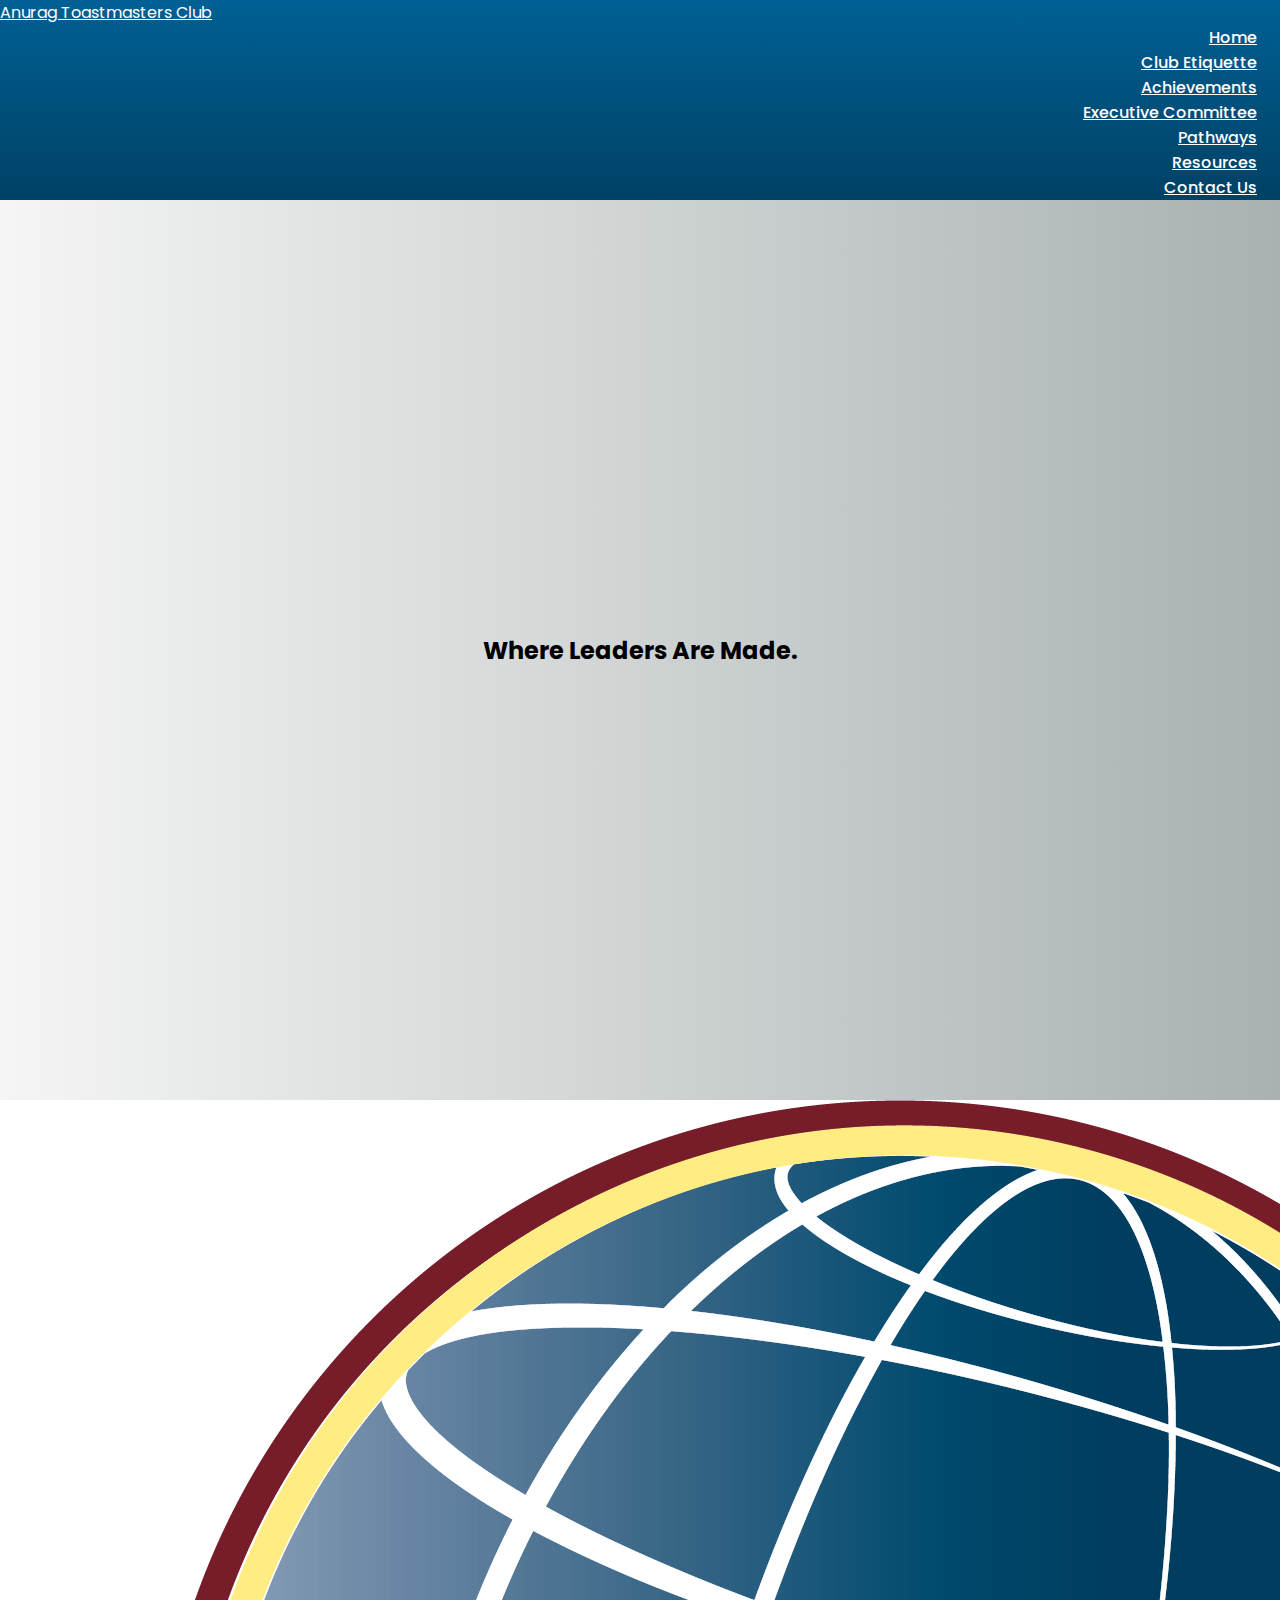
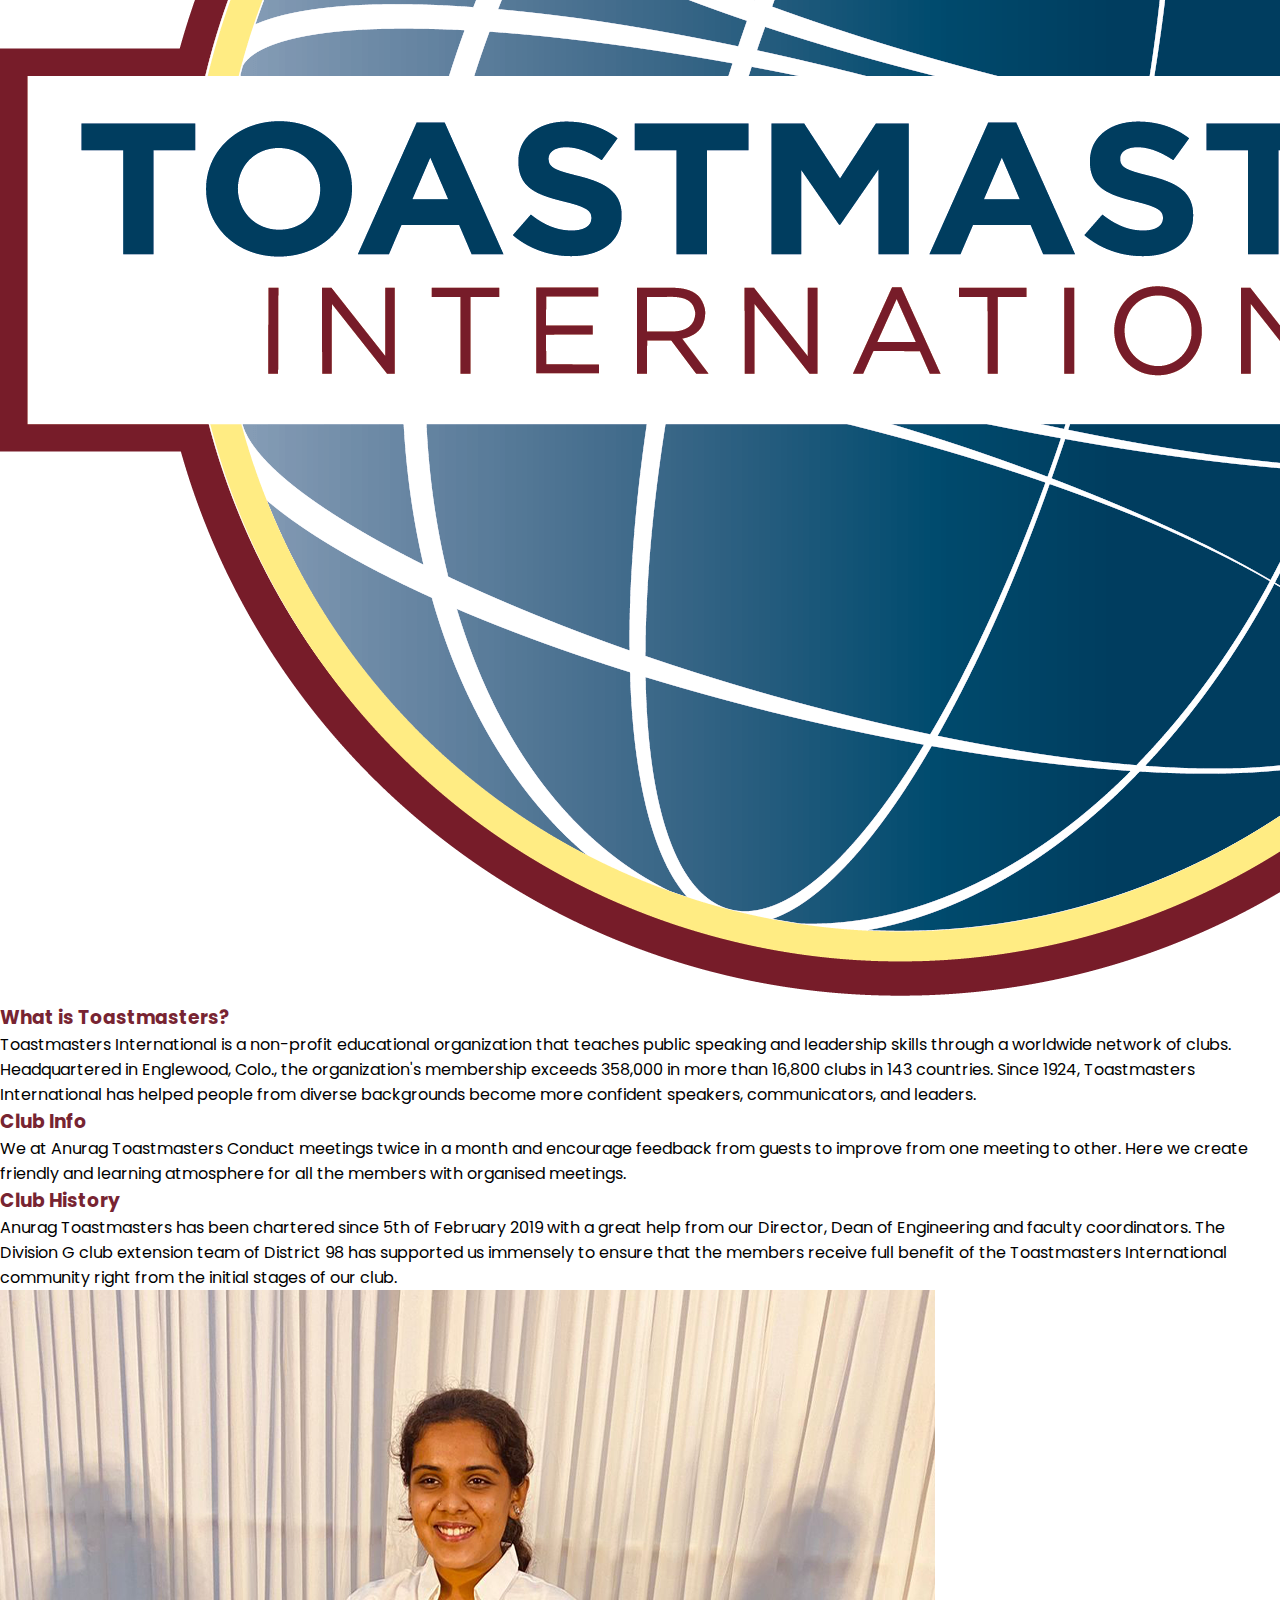
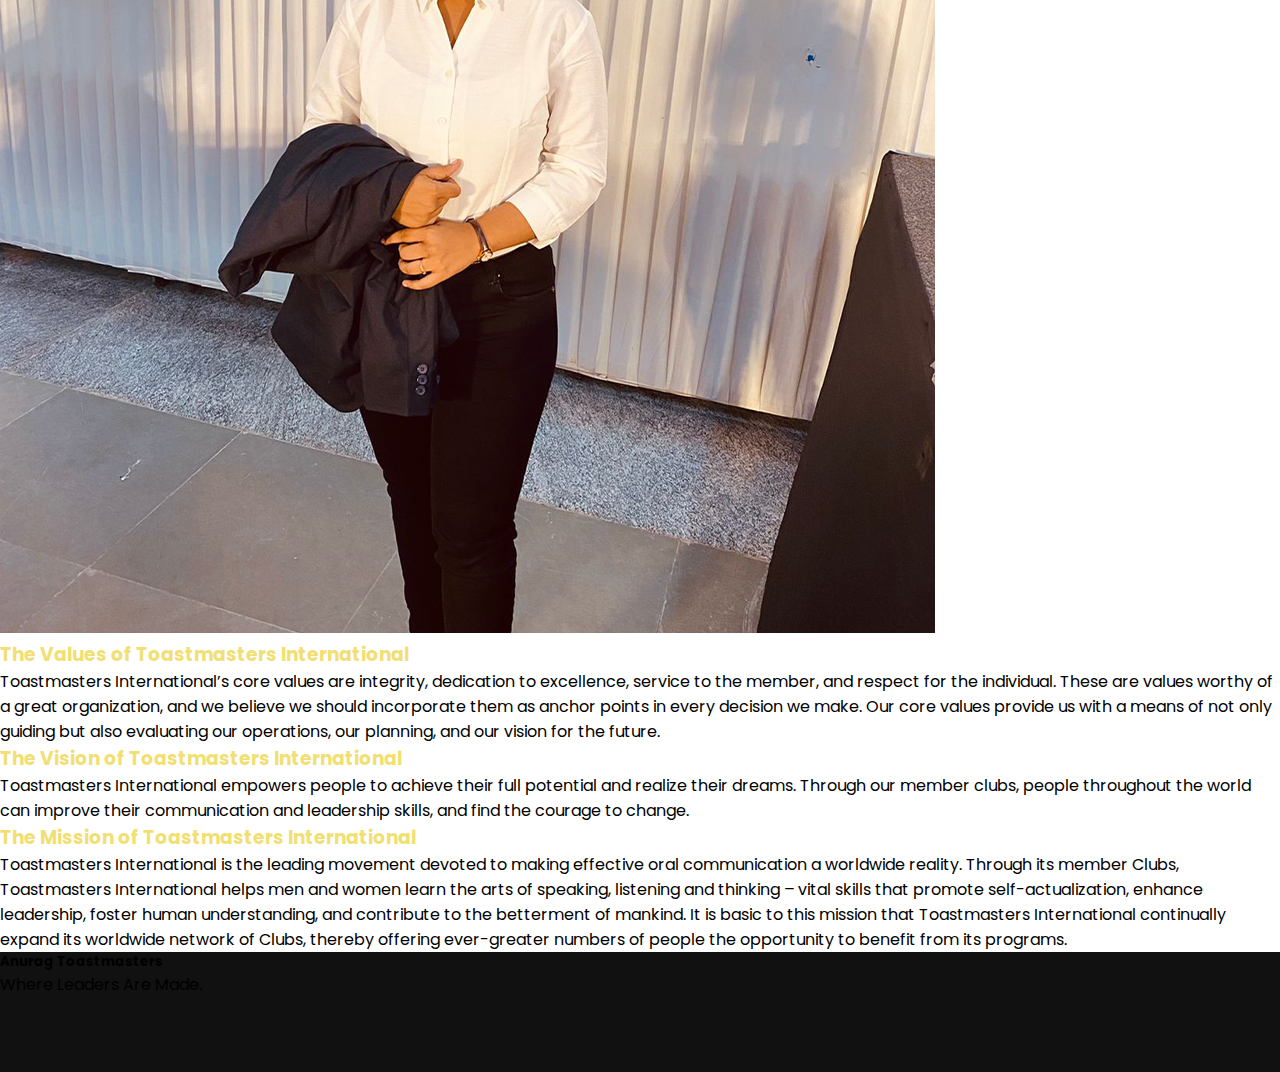
==== index.html @ 36a25b6e "Developing new website" ====
<!DOCTYPE html>
<html lang = "en">
    <head>
        <meta charset="utf-8">
        <meta name="viewport" content="width=device-width, initial-scale=1">
        <link rel="stylesheet" href="main.css">
        <link rel="preconnect" href="https://fonts.googleapis.com">
        <link rel="preconnect" href="https://fonts.gstatic.com" crossorigin>
        <link href="https://fonts.googleapis.com/css2?family=Poppins&display=swap" rel="stylesheet">
        <link rel="stylesheet" href="https://cdnjs.cloudflare.com/ajax/libs/font-awesome/6.0.0-beta2/css/all.min.css" integrity="sha512-YWzhKL2whUzgiheMoBFwW8CKV4qpHQAEuvilg9FAn5VJUDwKZZxkJNuGM4XkWuk94WCrrwslk8yWNGmY1EduTA==" crossorigin="anonymous" referrerpolicy="no-referrer" />
        <link href="https://cdn.jsdelivr.net/npm/bootstrap@5.0.2/dist/css/bootstrap.min.css" rel="stylesheet" integrity="sha384-EVSTQN3/azprG1Anm3QDgpJLIm9Nao0Yz1ztcQTwFspd3yD65VohhpuuCOmLASjC" crossorigin="anonymous">
        <script src="https://cdnjs.cloudflare.com/ajax/libs/jquery/3.6.0/jquery.slim.min.js" integrity="sha512-6ORWJX/LrnSjBzwefdNUyLCMTIsGoNP6NftMy2UAm1JBm6PRZCO1d7OHBStWpVFZLO+RerTvqX/Z9mBFfCJZ4A==" crossorigin="anonymous" referrerpolicy="no-referrer"></script>
        <script src="https://cdn.jsdelivr.net/npm/@popperjs/core@2.9.2/dist/umd/popper.min.js" integrity="sha384-IQsoLXl5PILFhosVNubq5LC7Qb9DXgDA9i+tQ8Zj3iwWAwPtgFTxbJ8NT4GN1R8p" crossorigin="anonymous"></script>
        <script src="https://cdn.jsdelivr.net/npm/bootstrap@5.0.2/dist/js/bootstrap.min.js" integrity="sha384-cVKIPhGWiC2Al4u+LWgxfKTRIcfu0JTxR+EQDz/bgldoEyl4H0zUF0QKbrJ0EcQF" crossorigin="anonymous"></script>
    </head>
    <body>
      <div class="header">
          <div class="menu-bar">
            <nav class="navbar navbar-expand-lg navbar-light">
                <div class="container-fluid">
                  <a class="navbar-brand" href="index.html">Anurag Toastmasters Club</a>
                  <button class="navbar-toggler" type="button" data-bs-toggle="collapse" data-bs-target="#navbarNav" aria-controls="navbarNav" aria-expanded="false" aria-label="Toggle navigation">
                    <i class="fa fa-bars" aria-hidden="true"></i>
                  </button>
                  <div class="collapse navbar-collapse justify-content-end" id="navbarNav">
                    <ul class="navbar-nav">
                      <li class="nav-item">
                        <a class="nav-link active" aria-current="page" href="index.html">Home</a>
                      </li>
                      <li class="nav-item">
                        <a class="nav-link" href="club.html">Club Etiquette</a>
                      </li>
                      <li class="nav-item">
                        <a class="nav-link" href="achievements.html">Achievements</a>
                      </li>
                      <li class="nav-item">
                        <a class="nav-link" href="team.html">Executive Committee</a>
                      </li>
                      <li class="nav-item">
                        <a class="nav-link" href="#">Pathways</a>
                      </li>
                      <li class="nav-item">
                        <a class="nav-link" href="#">Resources</a>
                      </li>
                      <li class="nav-item">
                        <a class="nav-link" href="#">Contact Us</a>
                      </li>
                      
                    </ul>
                  </div>
                </div>
              </nav>
          </div>

        <div class="mid">
          <div class="hero text-center">
            <h2 class="text-dark display-4 font-weight-bold">Where Leaders Are Made.</h2>
        </div>
        </div>

        <!--  TM Logo and Info -->
        <section class="bg-light text-muted py-5">
          <div class="container">
              <div class="row">
                  <div class="col-md-6">
                      <img class="img-fluid mb-4" src="./images/TMlogo.png">
                  </div>
                  <div class="col-md-6">
                      <h3 style="color: #772432;">What is Toastmasters?</h3>
                      <p style="color: #000;">Toastmasters International is a non-profit educational organization that teaches public speaking and leadership skills through a worldwide network of clubs. Headquartered in Englewood, Colo., the organization's membership exceeds 358,000 in more than 16,800 clubs in 143 countries. Since 1924, Toastmasters International has helped people from diverse backgrounds become more confident speakers, communicators, and leaders.</p>
                 
                      <h3 style="color: #772432;">Club Info</h3>
                      <p style="color: #000;">We at Anurag Toastmasters Conduct meetings twice in a month and encourage feedback from guests to improve from one meeting to other. Here we create friendly and learning atmosphere for all the members with organised meetings.</p>
                      
                      <h3 style="color: #772432;">Club History</h3>
                      <p style="color: #000;">Anurag Toastmasters has been chartered since 5th of February 2019 with a great help from our Director, Dean of Engineering and faculty coordinators. The Division G club extension team of District 98 has supported us immensely to ensure that the members receive full benefit of the Toastmasters International community right from the initial stages of our club.</p>
                  </div>
              </div>
          </div>
      </section>
      <!-- Vision and other iNfo-->
      <section class="py-5">
        <div class="container">
            <div class="row">
                <div class="col-md-6 order-2">
                    <img class="img-fluid mb-3 rounded-circle" src="./images/President.png">
                </div>
                <div class="col-md-6 order-1">
                    <h3 style="color: #F2DF74;">The Values of Toastmasters International</h3>
                    <p style="color: #000;">Toastmasters International’s core values are integrity, dedication to excellence, service to the member, and respect for the individual.
                      These are values worthy of a great organization, and we believe we should incorporate them as anchor points in every decision we make.
                      Our core values provide us with a means of not only guiding but also evaluating our operations, our planning, and our vision for the future.</p>
                        <h3 style="color: #F2DF74;">The Vision of Toastmasters International</h3>
                        <p style="color: #000;">
                          Toastmasters International empowers people to achieve their full potential and realize their dreams.
                          Through our member clubs, people throughout the world can improve their communication and leadership skills, and find the courage to change.
                          </p>
                            <h3 style="color: #F2DF74;">The Mission of Toastmasters International</h3>
                            <p style="color: #000;">Toastmasters International is the leading movement devoted to making effective oral communication a worldwide reality.
                              Through its member Clubs, Toastmasters International helps men and women learn the arts of speaking, listening and thinking – vital skills that promote self-actualization, enhance leadership, foster human understanding, and contribute to the betterment of mankind. It is basic to this mission that Toastmasters International continually expand its worldwide network of Clubs, thereby offering ever-greater numbers of people the opportunity to benefit from its programs.
                              </p>
                </div>
            </div>
        </div>
    </section>

    <!-- Footer -->
  
      </div>
      <footer class="page-footer font-small stylish-color-dark pt-4 text-light">
        <div class="container text-center text-md-left">
          <div class="row">
            <div class="col-md-4 mx-auto">
              <h5 class="font-weight-bold text-uppercase mt-3 mb-4">Anurag Toastmasters</h5>
              <p>Where Leaders Are Made.</p>
            </div>
          </div>
        </div>
        <ul class="list-unstyled list-inline text-center">
          <li class="list-inline-item">
            <a class="btn-floating btn-lg mx-1">
              <i class="fab fa-facebook"> </i>
            </a>
          </li>
          <li class="list-inline-item">
            <a class="btn-floating btn-lg mx-1"  href="https://www.instagram.com/anurag.toastmasters/?hl=en">
              <i class="fab fa-instagram"></i>
            </a>
          </li>

        </ul><br>
      </footer>
    </body>
   
</html>
---- main.css ----
* {
    margin: 0px;
    padding: 0px;
    font-family: 'Poppins', sans-serif;
    box-sizing: border-box;
    scroll-behavior: smooth;
}
html, body{
    width: 100%;
    height: 100%;
}
.menu-bar {
    background-image: linear-gradient(0deg, #004165, #006094);
}
.nav-link{
    font-size: 16px;
    margin: 3px;
    color: #fff !important;
    font-weight: 500;
}
.navbar-nav{
    text-align: right;
    margin-right: 20px;
}
.navbar-brand {
    color: #fff !important;
}
.menu-bar .navbar-toggler{
    padding-right: 20px;
    outline: none !important;
    border: none !important;
}
.navbar .fa {
    color: #fff !important;
    font-size: 26px;
}
.nav-link:hover{
    font-weight: 600;
    border-bottom: 1px solid #fff;
}
.navbar-brand img{
    width: 150px;
    margin-top: 5px;
    margin-left: 20px;
}
body > footer{
    background: #111!important;
}

#pathwayarea{
    background-color: #772432 !important;}

.mid{
    background: linear-gradient(90deg, #F5F5F5, #a9b2b1);
    width: 100%;
    height: 100vh;
    overflow: hidden;
    display: flex;
    flex-direction: column;
    justify-content: center;
    align-content: center;
    text-align: center;

}

@media only screen and (max-width: 1000px){
    .nav-link:hover{
        border-bottom: none !important;
    }
    img {display:block;margin:0 auto;}
}
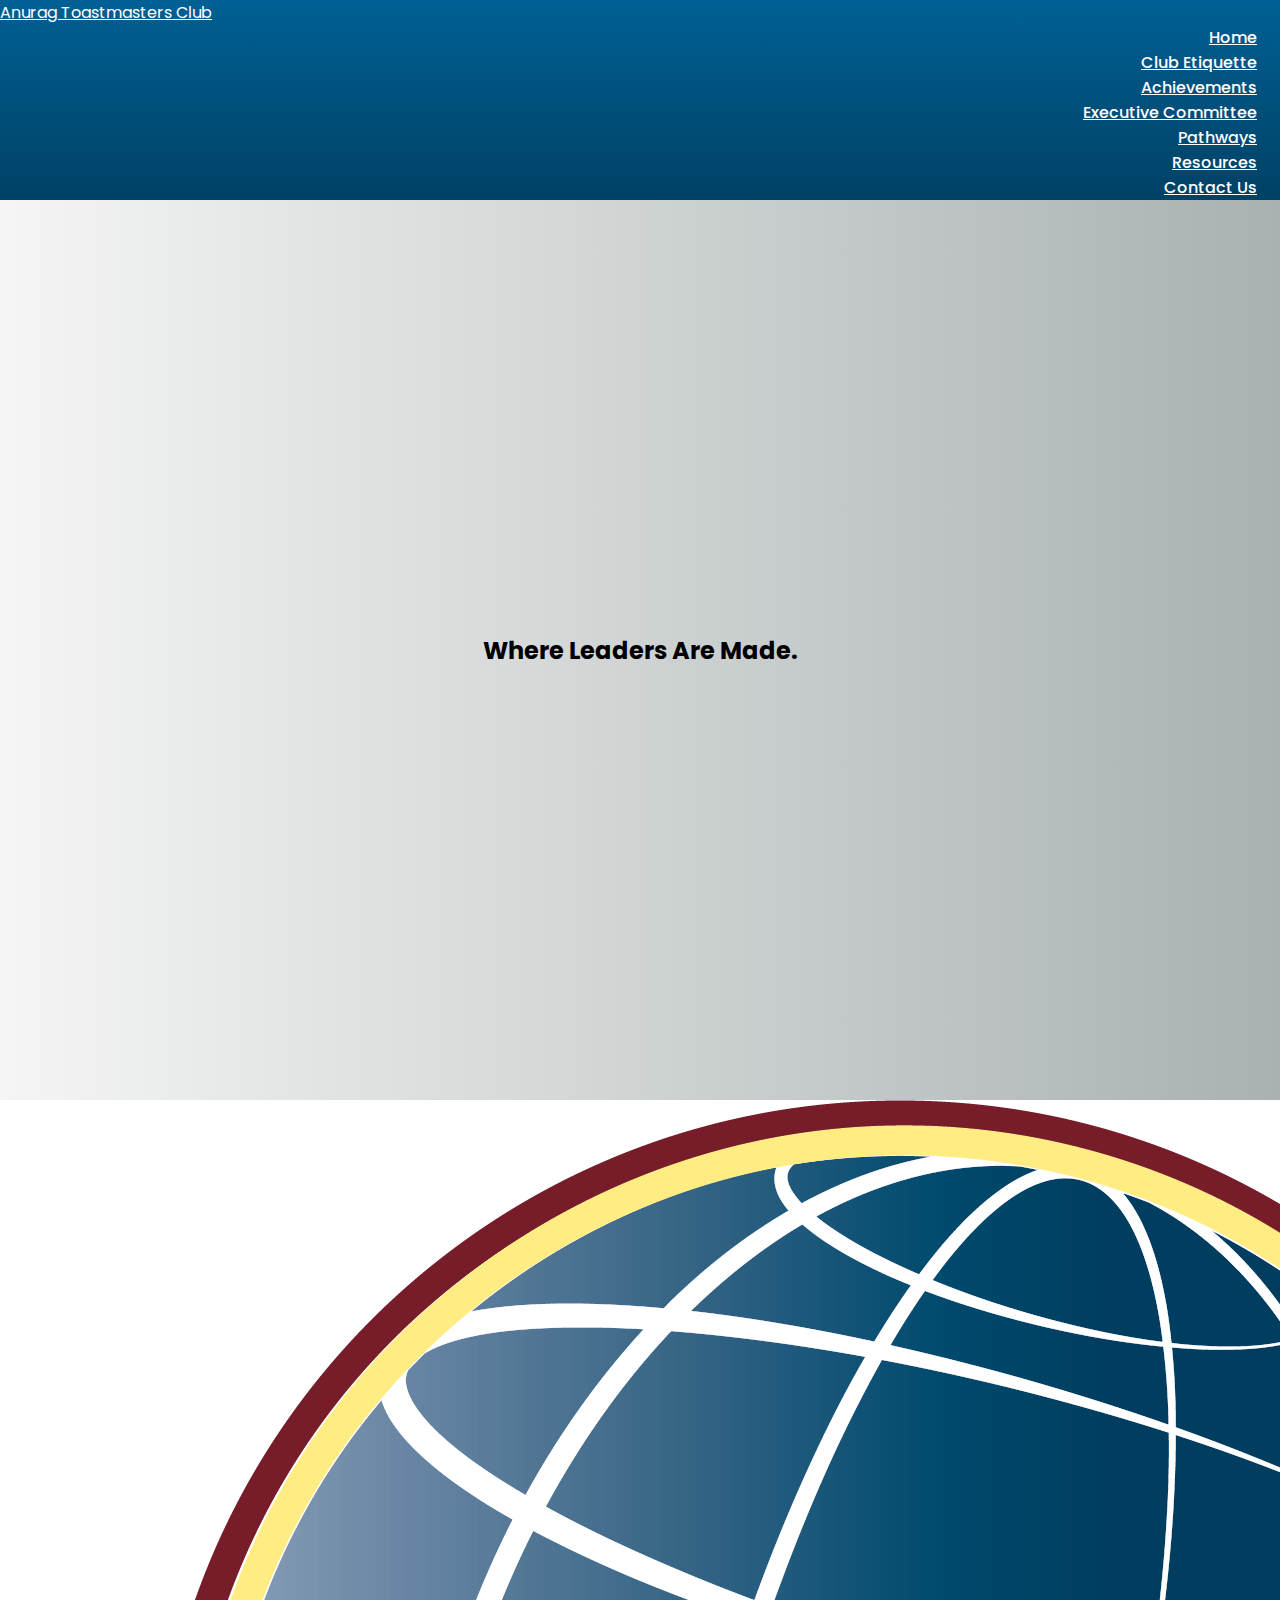
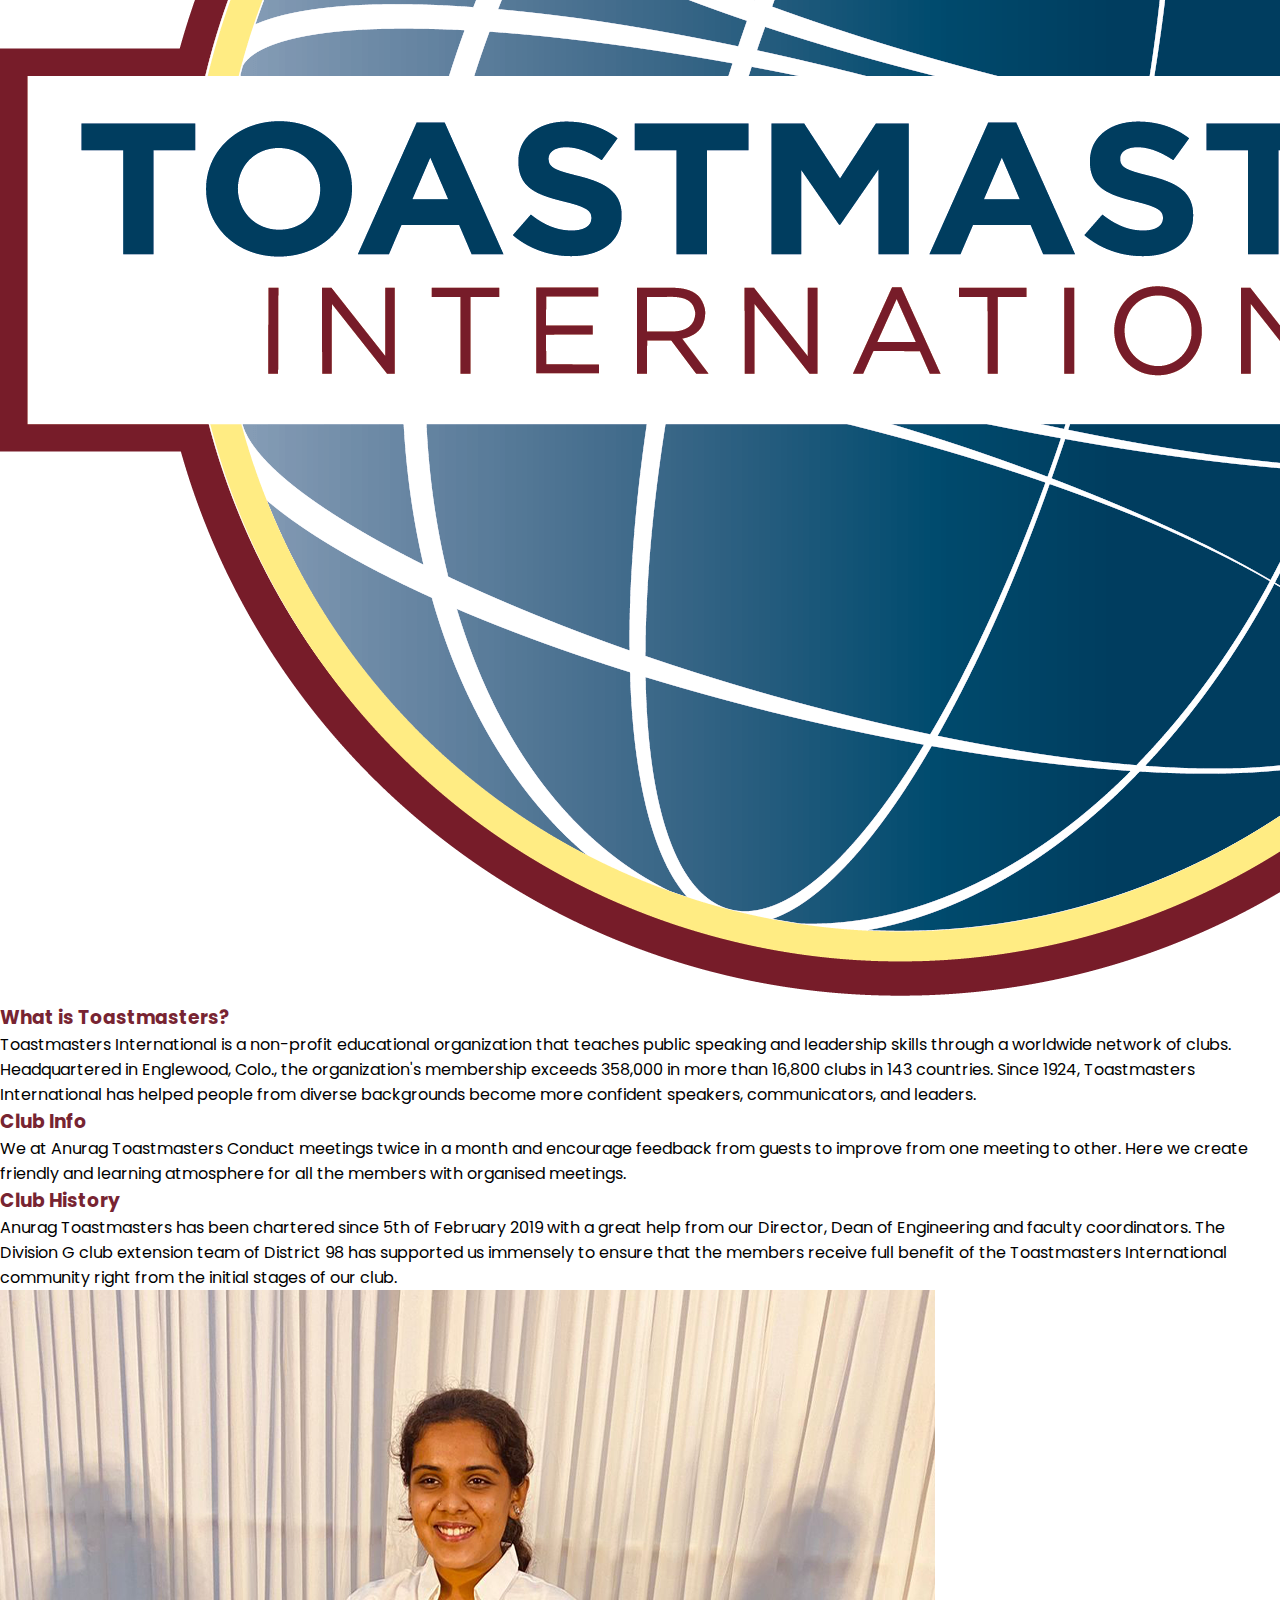
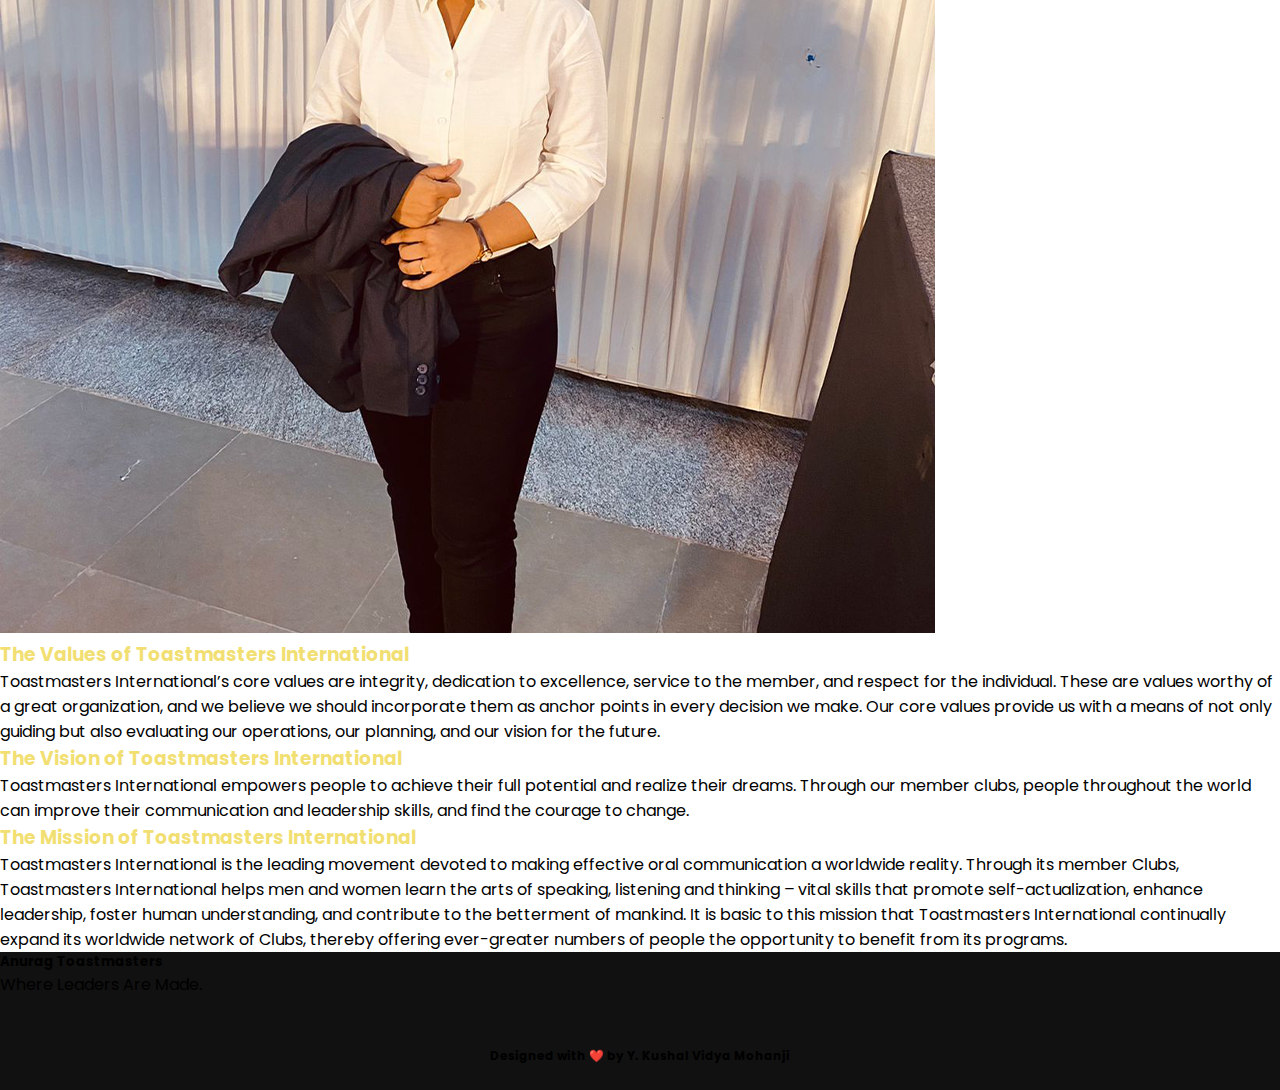
==== commit e4d2acb7: "Website Complete" ====
--- a/index.html
+++ b/index.html
@@ -3,6 +3,9 @@
     <head>
         <meta charset="utf-8">
         <meta name="viewport" content="width=device-width, initial-scale=1">
+        <link rel="shortcut icon" href="https://anurag.edu.in/wp-content/uploads/2020/02/icon.png">
+        <link rel="apple-touch-icon" href="https://anurag.edu.in/wp-content/uploads/2020/02/icon.png">
+        <title>Anurag Toastmasters | Home</title>
         <link rel="stylesheet" href="main.css">
         <link rel="preconnect" href="https://fonts.googleapis.com">
         <link rel="preconnect" href="https://fonts.gstatic.com" crossorigin>
@@ -37,13 +40,13 @@
                         <a class="nav-link" href="team.html">Executive Committee</a>
                       </li>
                       <li class="nav-item">
-                        <a class="nav-link" href="#">Pathways</a>
+                        <a class="nav-link" href="pathways.html">Pathways</a>
                       </li>
                       <li class="nav-item">
-                        <a class="nav-link" href="#">Resources</a>
+                        <a class="nav-link" href="resources.html">Resources</a>
                       </li>
                       <li class="nav-item">
-                        <a class="nav-link" href="#">Contact Us</a>
+                        <a class="nav-link" href="contact.html">Contact Us</a>
                       </li>
                       
                     </ul>
@@ -128,7 +131,8 @@
             </a>
           </li>
 
-        </ul><br>
+        </ul>
+        <h3 style="font-family: 'Poppins'; font-size: 12px; text-align: center;" class="text-light">Designed with ❤️ by Y. Kushal Vidya Mohanji</h3><br>
       </footer>
     </body>
    
--- a/main.css
+++ b/main.css
@@ -63,6 +63,75 @@
 
 }
 
+.mag {
+    width:100%;
+    margin: 0 auto;
+    float: none;
+}
+    
+.mag img {
+    max-width: 100%;
+}
+        
+  
+
+.magnify {
+    position: relative;
+    cursor: none
+}
+
+.magnify-large {
+    position: absolute;
+    display: none;
+    width: 175px;
+    height: 175px;
+
+    -webkit-box-shadow: 0 0 0 7px rgba(255, 255, 255, 0.85), 0 0 7px 7px rgba(0, 0, 0, 0.25), inset 0 0 40px 2px rgba(0, 0, 0, 0.25);
+       -moz-box-shadow: 0 0 0 7px rgba(255, 255, 255, 0.85), 0 0 7px 7px rgba(0, 0, 0, 0.25), inset 0 0 40px 2px rgba(0, 0, 0, 0.25);
+            box-shadow: 0 0 0 7px rgba(255, 255, 255, 0.85), 0 0 7px 7px rgba(0, 0, 0, 0.25), inset 0 0 40px 2px rgba(0, 0, 0, 0.25);
+    
+    -webkit-border-radius: 100%;
+       -moz-border-radius: 100%;
+             border-radius: 100%
+}
+
+:root {
+    --gradient: linear-gradient(90deg, #3B0104, #781327) !important;
+  }
+  
+  
+  
+  .card {
+    background: #000;
+    border: 1px solid #3B0104;
+    color: linear-gradient(90deg, #3B0104, #781327);
+    margin-bottom: 2rem;
+  }
+  
+
+  .btn:hover, .btn:focus {
+        background: var(--gradient) !important;
+    -webkit-background-clip: none !important;
+    -webkit-text-fill-color: #fff !important;
+    border: 5px solid #fff !important; 
+    /*box-shadow: #222 1px 0 10px; */
+    text-decoration: underline;
+  }
+
+  .map-responsive{
+    overflow:hidden;
+    padding-bottom:50%;
+    position:relative;
+    height:0;
+}
+.map-responsive iframe{
+    left:0;
+    top:0;
+    height:50%;
+    width:50%;
+    position:absolute;
+}
+
 @media only screen and (max-width: 1000px){
     .nav-link:hover{
         border-bottom: none !important;
